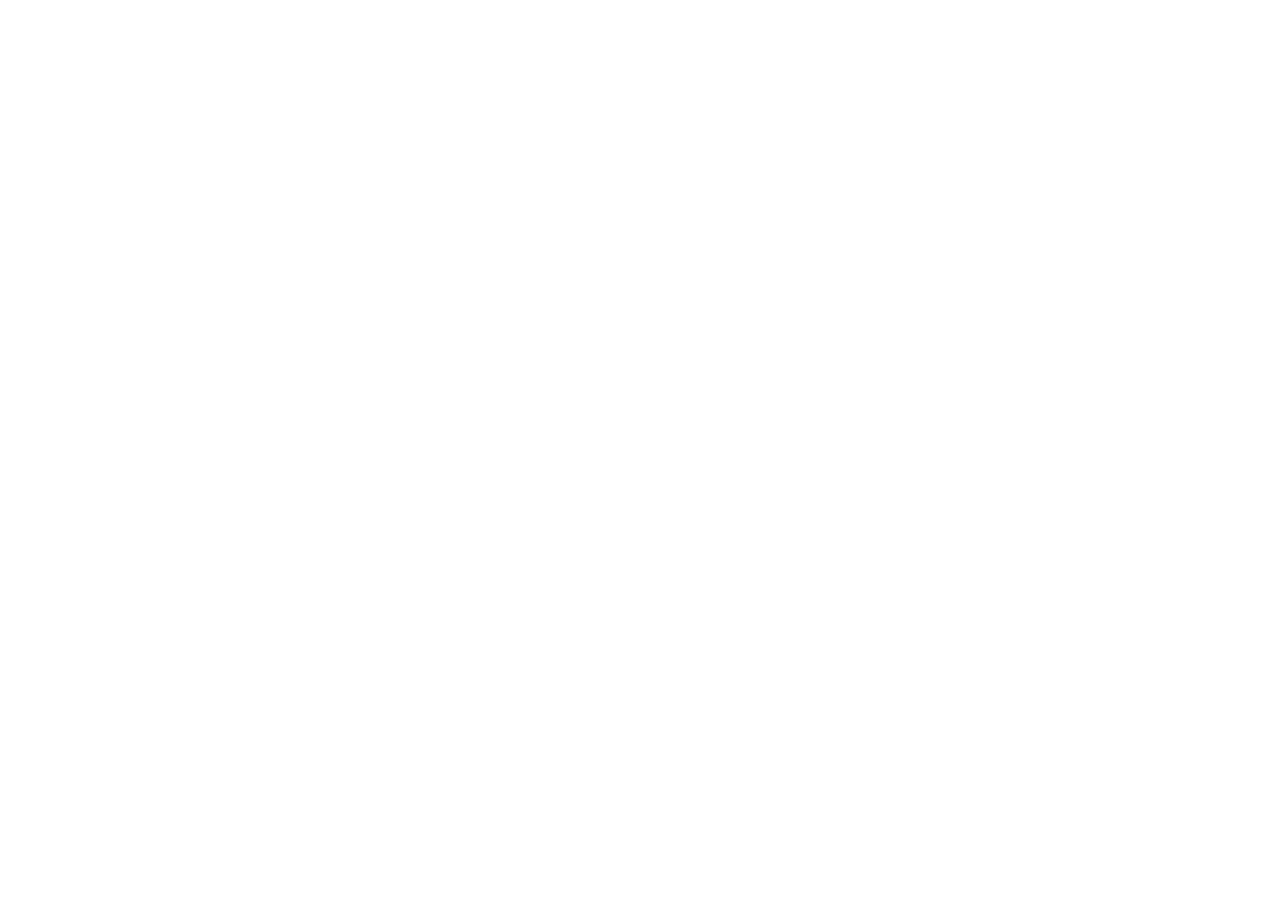
==== Aufgabe_0206/0206Main.html @ dd2ec108 "Coole Aufgaben der letzten Tage" ====
<!DOCTYPE html>
<html>
    <head>
        <title>Meine erste Website</title>
        <meta http-equiv="Content-Type" content="text/html"; charset="utf-8"/>
        <link rel="stylesheet" type="text/css" href="0206Styles.css"/>
    </head>
    <body>
        
    </body>
</html>
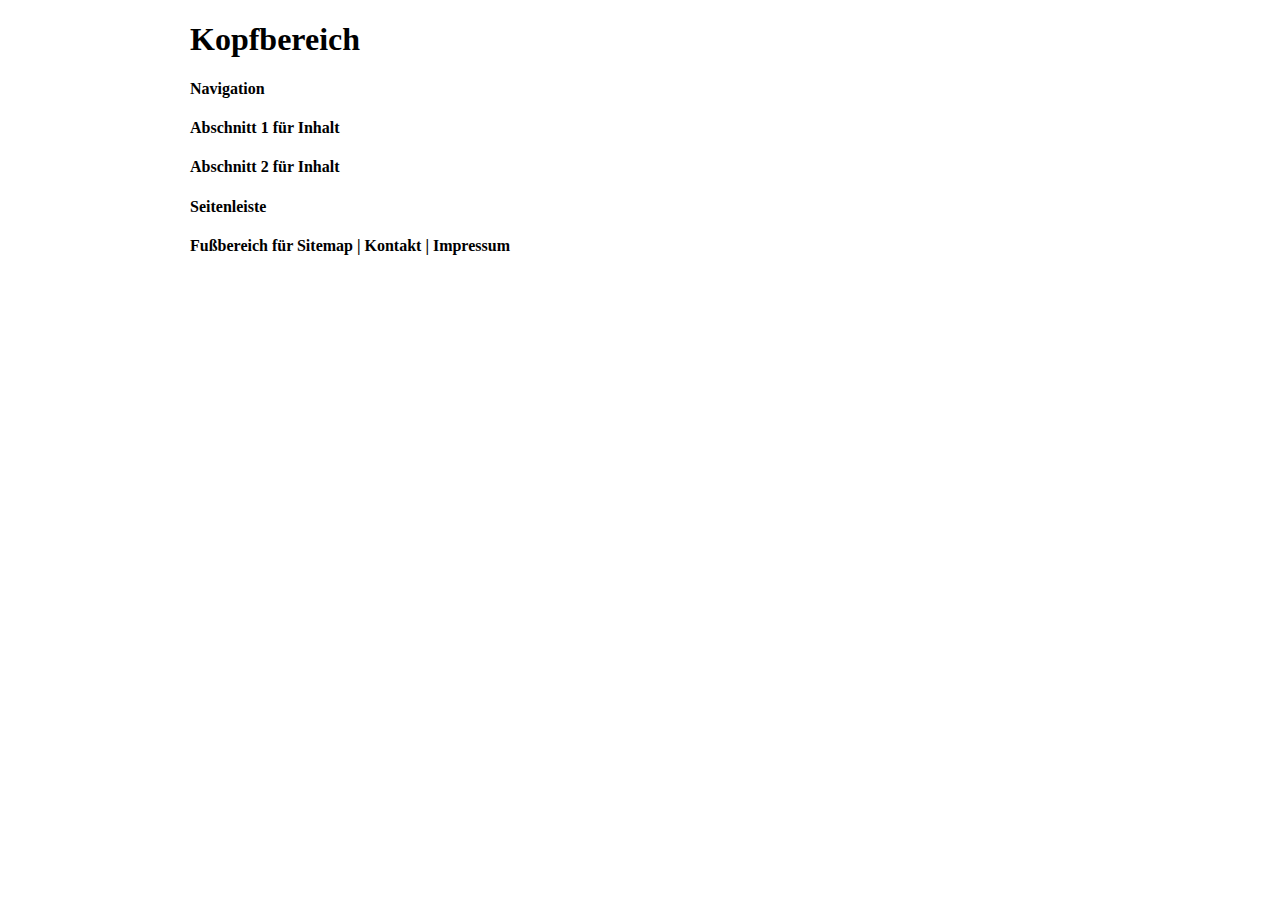
==== commit b35a8556: "Gatz Tutorial one" ====
--- a/Aufgabe_0206/0206Main.html
+++ b/Aufgabe_0206/0206Main.html
@@ -6,6 +6,27 @@
         <link rel="stylesheet" type="text/css" href="0206Styles.css"/>
     </head>
     <body>
-        
+        <div id="wrap">
+            <header>
+                <h1>Kopfbereich</h1>
+            </header>
+            <nav>
+                <h4>Navigation</h4>
+            </nav>
+            <main>
+                <section>
+                    <h4>Abschnitt 1 für Inhalt</h4>
+                </section>
+                <section>
+                    <h4>Abschnitt 2 für Inhalt</h4>
+                </section>
+            </main>
+            <aside>
+                <h4>Seitenleiste</h4>
+            </aside>
+            <footer>
+                <h4>Fußbereich für Sitemap | Kontakt | Impressum</h4>
+            </footer>
+        </div>
     </body>
 </html>--- a/Aufgabe_0206/0206Styles.css
+++ b/Aufgabe_0206/0206Styles.css
@@ -0,0 +1,8 @@
+#wrap{
+    max-width: 900px;
+    margin-left: auto;
+    margin-right: auto;
+    /*margin-top: auto;
+    margin-bottom: auto;*/
+    font-family: Verdana;
+}